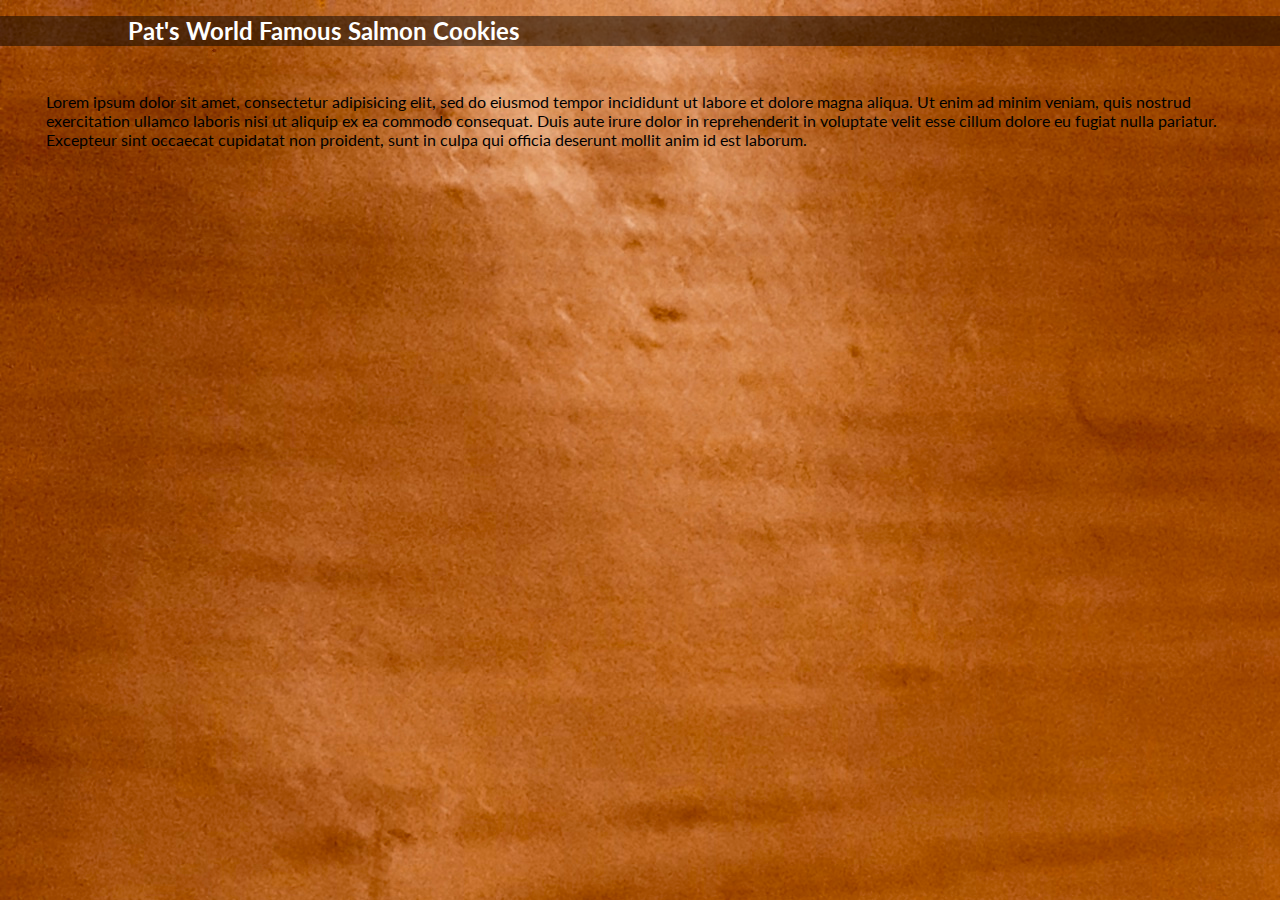
==== index.html @ 8acb0470 "Merge pull request #2 from ASMO360/12_16midnight" ====
<!DOCTYPE html>
<html>
  <head>
    <title>
      Salmon Cookies Store Front
    </title>
    <link href="https://fonts.googleapis.com/css?family=Lato" rel="stylesheet">
    <link rel="stylesheet" href="style.css">
  </head>
  <body>
    <header>
      <h1>Pat's World Famous Salmon Cookies</h1>
    </header>
    <main>
      Lorem ipsum dolor sit amet, consectetur adipisicing elit, sed do eiusmod tempor incididunt ut labore et dolore magna aliqua. Ut enim ad minim veniam, quis nostrud exercitation ullamco laboris nisi ut aliquip ex ea commodo consequat. Duis aute irure dolor in reprehenderit in voluptate velit esse cillum dolore eu fugiat nulla pariatur. Excepteur sint occaecat cupidatat non proident, sunt in culpa qui officia deserunt mollit anim id est laborum.
    </main>
    <footer>
    </footer>
  </body>
  </html>
---- style.css ----
/* code to remove all browser user agent default settings
* {
  position: static;
  display: block;
  width: 100%;
  height: auto;
  margin: 0;
  padding: 0;
  box-sizing: border-box;
  border: none;
  outline: none;
  font-family: helvetica;
  font-size: 2vw;
}

head, script, link {
  display: none;
}

html, body {
  position: relative;
  height: 100%;
} */

body {
  background-image: url("assets/abkgrnd2.jpg");
  font-family: 'Lato', sans-serif;
  font-style: light;
  margin: 0%;
}

header {
  background-color: rgba(0, 0, 0, 0.50);
  color: rgba(255, 255, 255, 1);
  max-width: 100%;
  min-height:30px;
  max-height: 30px;
  margin-top: 0%;
  margin: 0%;
  border: 0%;
}

h1 {
  font-size: 1.5em;
  margin-left: 10%;
}

main {
  padding: 8px;
  margin: 3%;

}
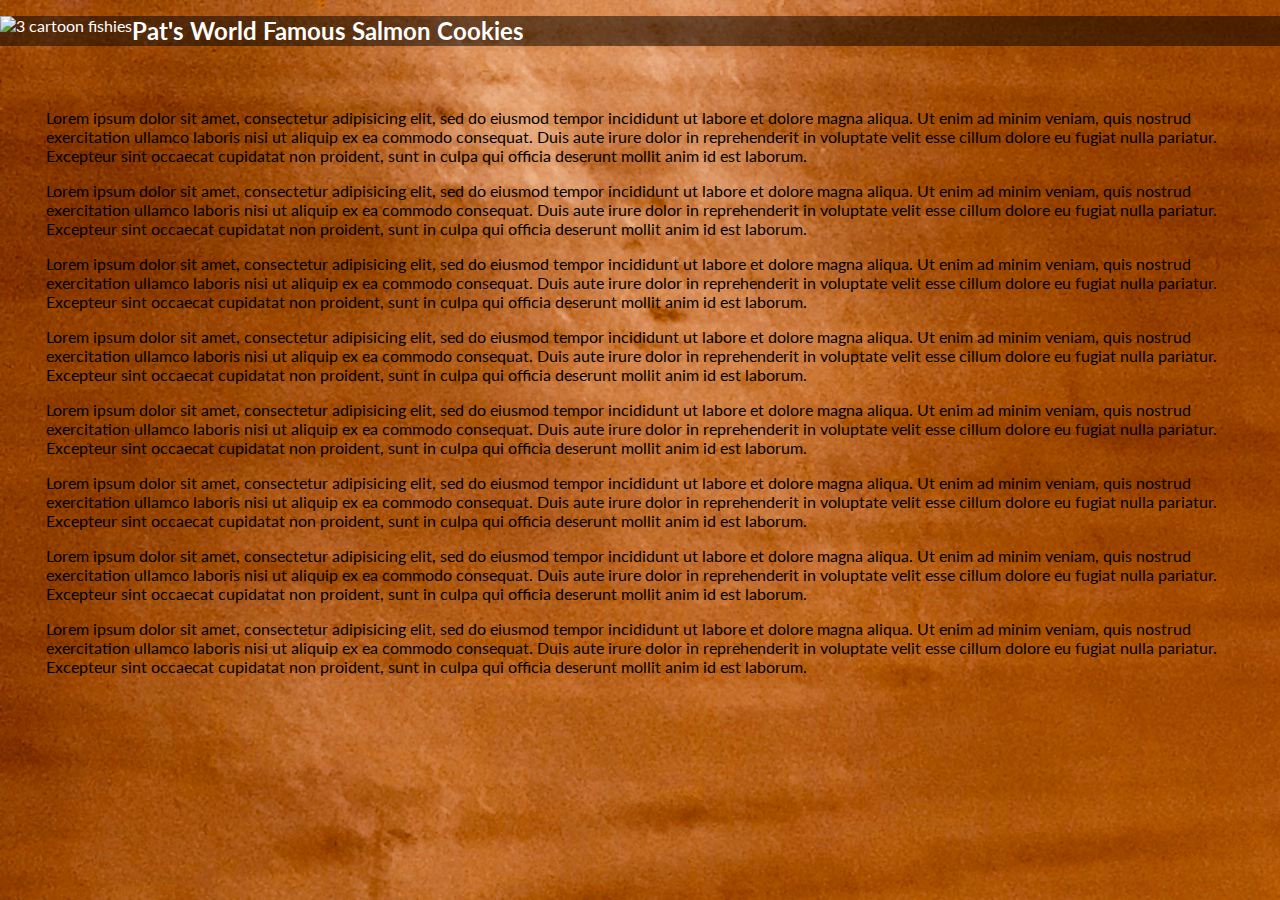
==== commit 38811d52: "Merge pull request #3 from ASMO360/12_17pm" ====
--- a/index.html
+++ b/index.html
@@ -8,11 +8,29 @@
     <link rel="stylesheet" href="style.css">
   </head>
   <body>
+    <nav>
+      <img id="Salmon-cookies-logo" src="assets\fishies.jpg" alt="3 cartoon fishies">
+      <h1>Pat's World Famous Salmon Cookies</h1>
+    </nav>
     <header>
-      <h1>Pat's World Famous Salmon Cookies</h1>
     </header>
     <main>
-      Lorem ipsum dolor sit amet, consectetur adipisicing elit, sed do eiusmod tempor incididunt ut labore et dolore magna aliqua. Ut enim ad minim veniam, quis nostrud exercitation ullamco laboris nisi ut aliquip ex ea commodo consequat. Duis aute irure dolor in reprehenderit in voluptate velit esse cillum dolore eu fugiat nulla pariatur. Excepteur sint occaecat cupidatat non proident, sunt in culpa qui officia deserunt mollit anim id est laborum.
+      <p>Lorem ipsum dolor sit amet, consectetur adipisicing elit, sed do eiusmod tempor incididunt ut labore et dolore magna aliqua. Ut enim ad minim veniam, quis nostrud exercitation ullamco laboris nisi ut aliquip ex ea commodo consequat. Duis aute irure dolor in reprehenderit in voluptate velit esse cillum dolore eu fugiat nulla pariatur. Excepteur sint occaecat cupidatat non proident, sunt in culpa qui officia deserunt mollit anim id est laborum.
+      </p>
+      <p>Lorem ipsum dolor sit amet, consectetur adipisicing elit, sed do eiusmod tempor incididunt ut labore et dolore magna aliqua. Ut enim ad minim veniam, quis nostrud exercitation ullamco laboris nisi ut aliquip ex ea commodo consequat. Duis aute irure dolor in reprehenderit in voluptate velit esse cillum dolore eu fugiat nulla pariatur. Excepteur sint occaecat cupidatat non proident, sunt in culpa qui officia deserunt mollit anim id est laborum.
+      </p>
+      <p>Lorem ipsum dolor sit amet, consectetur adipisicing elit, sed do eiusmod tempor incididunt ut labore et dolore magna aliqua. Ut enim ad minim veniam, quis nostrud exercitation ullamco laboris nisi ut aliquip ex ea commodo consequat. Duis aute irure dolor in reprehenderit in voluptate velit esse cillum dolore eu fugiat nulla pariatur. Excepteur sint occaecat cupidatat non proident, sunt in culpa qui officia deserunt mollit anim id est laborum.
+      </p>
+      <p>Lorem ipsum dolor sit amet, consectetur adipisicing elit, sed do eiusmod tempor incididunt ut labore et dolore magna aliqua. Ut enim ad minim veniam, quis nostrud exercitation ullamco laboris nisi ut aliquip ex ea commodo consequat. Duis aute irure dolor in reprehenderit in voluptate velit esse cillum dolore eu fugiat nulla pariatur. Excepteur sint occaecat cupidatat non proident, sunt in culpa qui officia deserunt mollit anim id est laborum.
+      </p>
+      <p>Lorem ipsum dolor sit amet, consectetur adipisicing elit, sed do eiusmod tempor incididunt ut labore et dolore magna aliqua. Ut enim ad minim veniam, quis nostrud exercitation ullamco laboris nisi ut aliquip ex ea commodo consequat. Duis aute irure dolor in reprehenderit in voluptate velit esse cillum dolore eu fugiat nulla pariatur. Excepteur sint occaecat cupidatat non proident, sunt in culpa qui officia deserunt mollit anim id est laborum.
+      </p>
+      <p>Lorem ipsum dolor sit amet, consectetur adipisicing elit, sed do eiusmod tempor incididunt ut labore et dolore magna aliqua. Ut enim ad minim veniam, quis nostrud exercitation ullamco laboris nisi ut aliquip ex ea commodo consequat. Duis aute irure dolor in reprehenderit in voluptate velit esse cillum dolore eu fugiat nulla pariatur. Excepteur sint occaecat cupidatat non proident, sunt in culpa qui officia deserunt mollit anim id est laborum.
+      </p>
+      <p>Lorem ipsum dolor sit amet, consectetur adipisicing elit, sed do eiusmod tempor incididunt ut labore et dolore magna aliqua. Ut enim ad minim veniam, quis nostrud exercitation ullamco laboris nisi ut aliquip ex ea commodo consequat. Duis aute irure dolor in reprehenderit in voluptate velit esse cillum dolore eu fugiat nulla pariatur. Excepteur sint occaecat cupidatat non proident, sunt in culpa qui officia deserunt mollit anim id est laborum.
+      </p>
+      <p>Lorem ipsum dolor sit amet, consectetur adipisicing elit, sed do eiusmod tempor incididunt ut labore et dolore magna aliqua. Ut enim ad minim veniam, quis nostrud exercitation ullamco laboris nisi ut aliquip ex ea commodo consequat. Duis aute irure dolor in reprehenderit in voluptate velit esse cillum dolore eu fugiat nulla pariatur. Excepteur sint occaecat cupidatat non proident, sunt in culpa qui officia deserunt mollit anim id est laborum.
+      </p>
     </main>
     <footer>
     </footer>
--- a/style.css
+++ b/style.css
@@ -29,7 +29,8 @@
   margin: 0%;
 }
 
-header {
+nav {
+  position: sticky;
   background-color: rgba(0, 0, 0, 0.50);
   color: rgba(255, 255, 255, 1);
   max-width: 100%;
@@ -50,3 +51,9 @@
   margin: 3%;
 
 }
+
+#Salmon-cookies-logo {
+  min-height: 30px;
+  max-height: 30px;
+  float: left;
+}
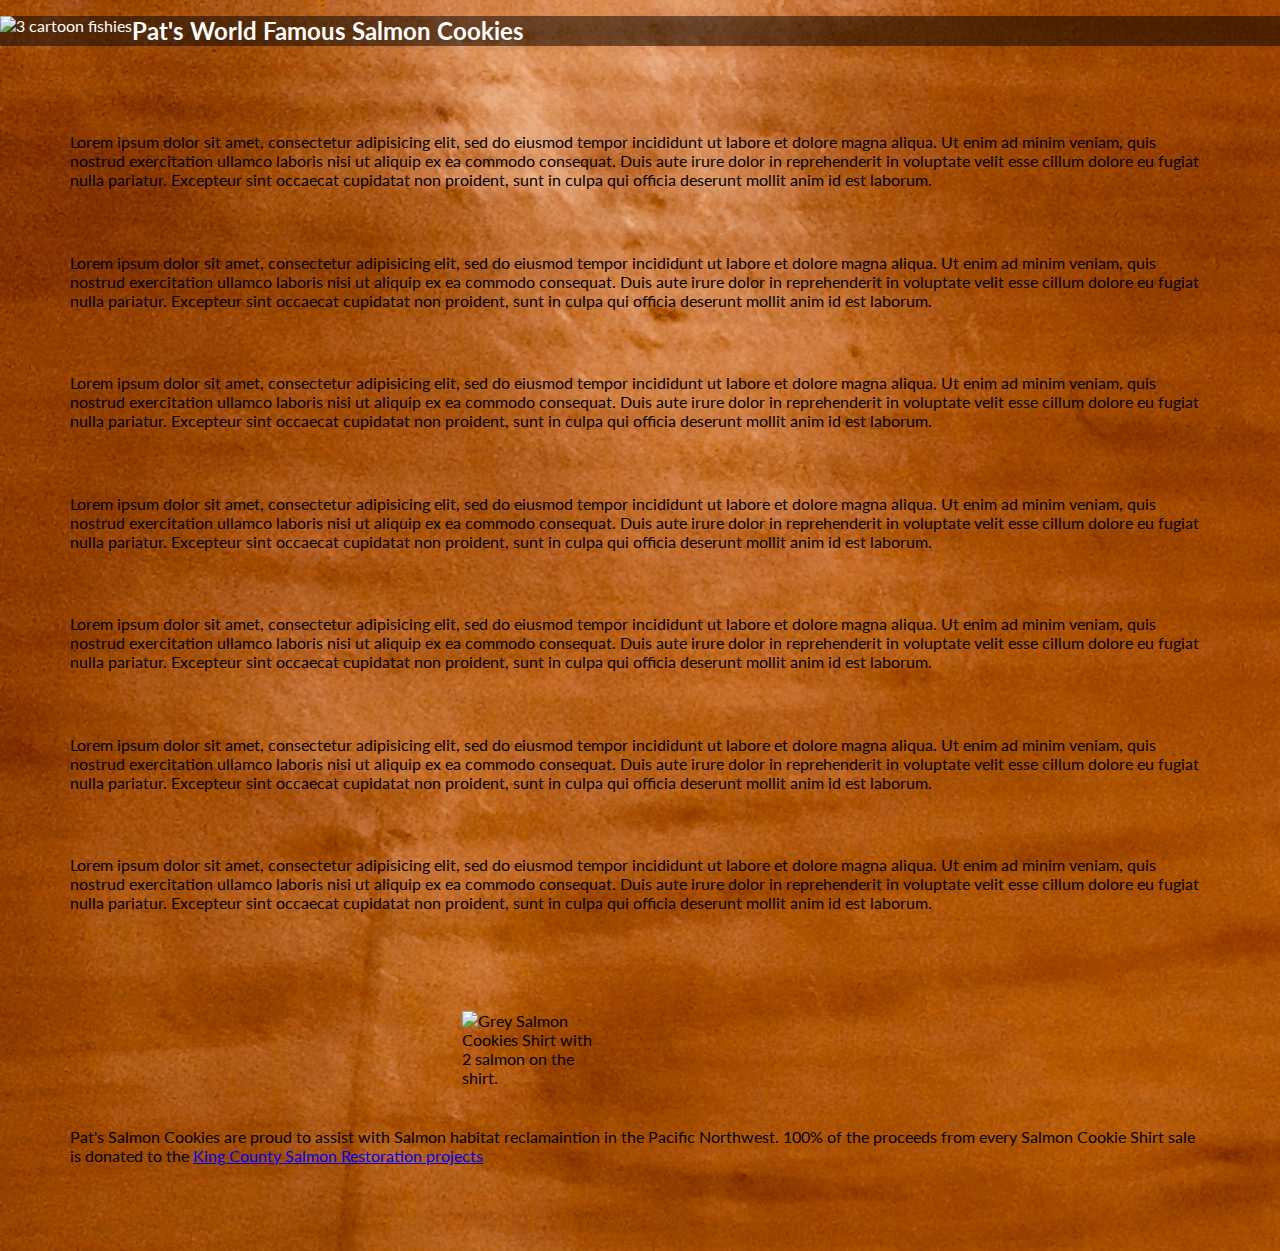
==== commit 44da22f2: "added more css to index" ====
--- a/index.html
+++ b/index.html
@@ -17,6 +17,7 @@
     <main>
       <p>Lorem ipsum dolor sit amet, consectetur adipisicing elit, sed do eiusmod tempor incididunt ut labore et dolore magna aliqua. Ut enim ad minim veniam, quis nostrud exercitation ullamco laboris nisi ut aliquip ex ea commodo consequat. Duis aute irure dolor in reprehenderit in voluptate velit esse cillum dolore eu fugiat nulla pariatur. Excepteur sint occaecat cupidatat non proident, sunt in culpa qui officia deserunt mollit anim id est laborum.
       </p>
+
       <p>Lorem ipsum dolor sit amet, consectetur adipisicing elit, sed do eiusmod tempor incididunt ut labore et dolore magna aliqua. Ut enim ad minim veniam, quis nostrud exercitation ullamco laboris nisi ut aliquip ex ea commodo consequat. Duis aute irure dolor in reprehenderit in voluptate velit esse cillum dolore eu fugiat nulla pariatur. Excepteur sint occaecat cupidatat non proident, sunt in culpa qui officia deserunt mollit anim id est laborum.
       </p>
       <p>Lorem ipsum dolor sit amet, consectetur adipisicing elit, sed do eiusmod tempor incididunt ut labore et dolore magna aliqua. Ut enim ad minim veniam, quis nostrud exercitation ullamco laboris nisi ut aliquip ex ea commodo consequat. Duis aute irure dolor in reprehenderit in voluptate velit esse cillum dolore eu fugiat nulla pariatur. Excepteur sint occaecat cupidatat non proident, sunt in culpa qui officia deserunt mollit anim id est laborum.
@@ -29,7 +30,8 @@
       </p>
       <p>Lorem ipsum dolor sit amet, consectetur adipisicing elit, sed do eiusmod tempor incididunt ut labore et dolore magna aliqua. Ut enim ad minim veniam, quis nostrud exercitation ullamco laboris nisi ut aliquip ex ea commodo consequat. Duis aute irure dolor in reprehenderit in voluptate velit esse cillum dolore eu fugiat nulla pariatur. Excepteur sint occaecat cupidatat non proident, sunt in culpa qui officia deserunt mollit anim id est laborum.
       </p>
-      <p>Lorem ipsum dolor sit amet, consectetur adipisicing elit, sed do eiusmod tempor incididunt ut labore et dolore magna aliqua. Ut enim ad minim veniam, quis nostrud exercitation ullamco laboris nisi ut aliquip ex ea commodo consequat. Duis aute irure dolor in reprehenderit in voluptate velit esse cillum dolore eu fugiat nulla pariatur. Excepteur sint occaecat cupidatat non proident, sunt in culpa qui officia deserunt mollit anim id est laborum.
+      <img id="Salmon-cookies-shirt" src="assets\shirt.jpg" alt="Grey Salmon Cookies Shirt with 2 salmon on the shirt.">
+      <p>Pat's Salmon Cookies are proud to assist with Salmon habitat reclamaintion in the Pacific Northwest.  100% of the proceeds from every Salmon Cookie Shirt sale is donated to the <a href =" http://www.kingcounty.gov/services/environment/animals-and-plants/restoration-projects.aspx" target="_blank">King County Salmon Restoration projects</a>
       </p>
     </main>
     <footer>
--- a/style.css
+++ b/style.css
@@ -52,8 +52,18 @@
 
 }
 
+p {
+  padding: 2%;
+}
 #Salmon-cookies-logo {
   min-height: 30px;
   max-height: 30px;
   float: left;
 }
+
+#Salmon-cookies-shirt {
+  position: relative;
+  margin-left: 35%;
+  padding-top: 5%;
+  max-width: 140px;
+}
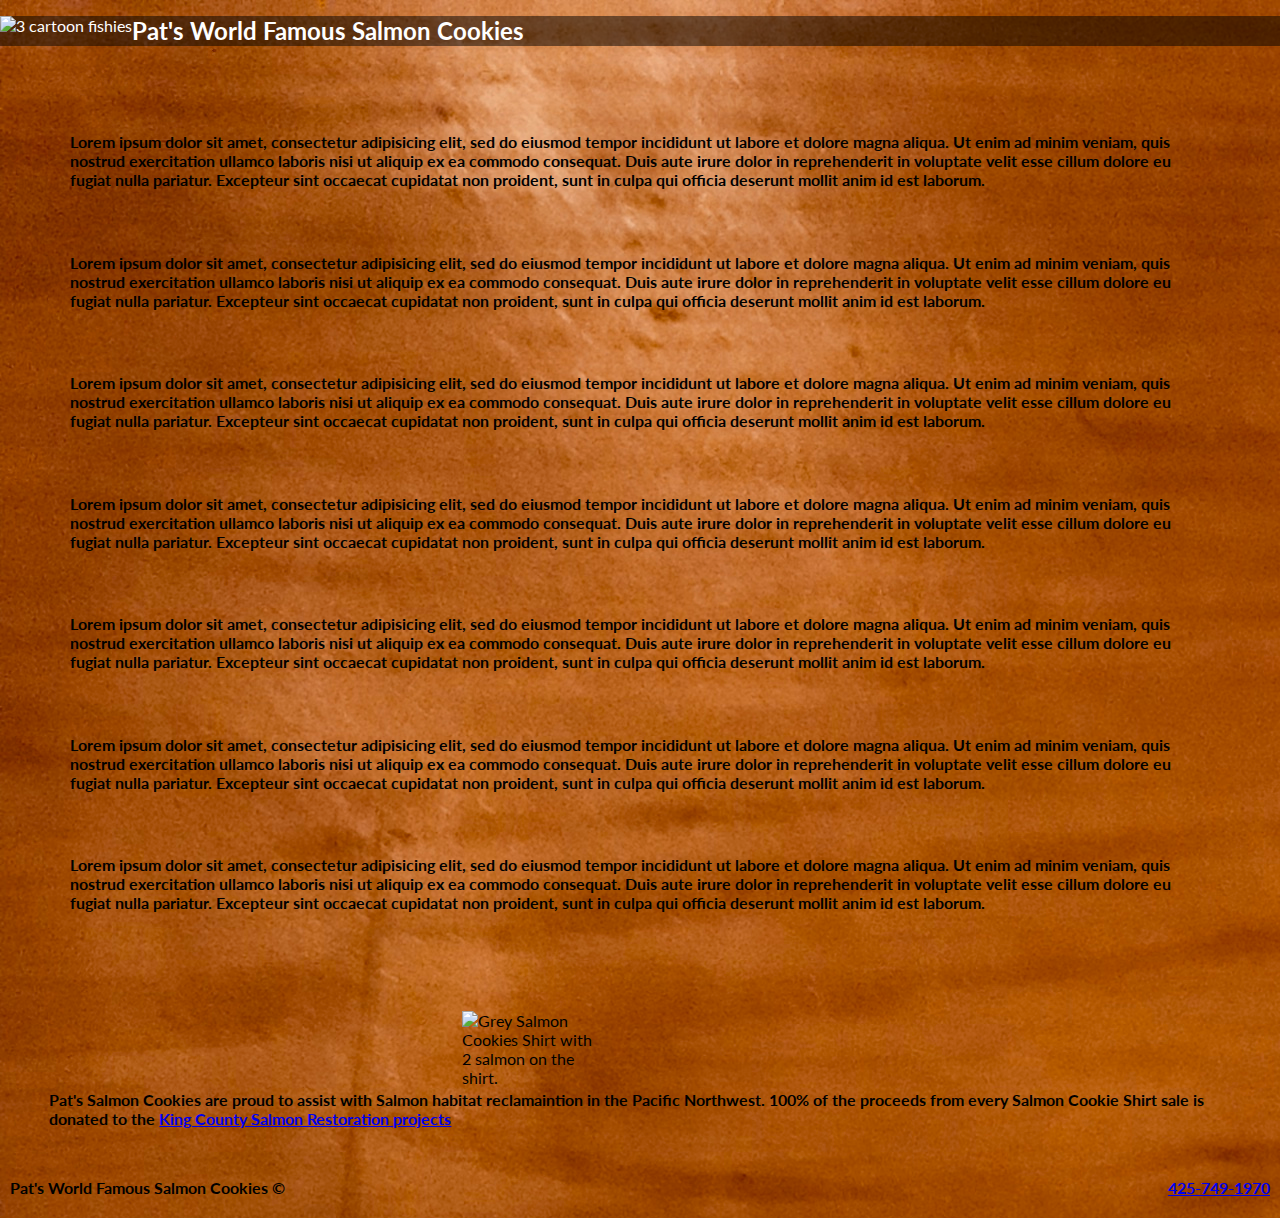
==== commit 7f1b48c5: "Merge pull request #4 from ASMO360/12_18am" ====
--- a/index.html
+++ b/index.html
@@ -4,12 +4,12 @@
     <title>
       Salmon Cookies Store Front
     </title>
-    <link href="https://fonts.googleapis.com/css?family=Lato" rel="stylesheet">
+    <link href="https://fonts.googleapis.com/css?family=Lato:300,300i" rel="stylesheet">
     <link rel="stylesheet" href="style.css">
   </head>
   <body>
     <nav>
-      <img id="Salmon-cookies-logo" src="assets\fishies.jpg" alt="3 cartoon fishies">
+      <img id="salmon-cookies-logo" src="assets\fishies.jpg" alt="3 cartoon fishies">
       <h1>Pat's World Famous Salmon Cookies</h1>
     </nav>
     <header>
@@ -30,11 +30,12 @@
       </p>
       <p>Lorem ipsum dolor sit amet, consectetur adipisicing elit, sed do eiusmod tempor incididunt ut labore et dolore magna aliqua. Ut enim ad minim veniam, quis nostrud exercitation ullamco laboris nisi ut aliquip ex ea commodo consequat. Duis aute irure dolor in reprehenderit in voluptate velit esse cillum dolore eu fugiat nulla pariatur. Excepteur sint occaecat cupidatat non proident, sunt in culpa qui officia deserunt mollit anim id est laborum.
       </p>
-      <img id="Salmon-cookies-shirt" src="assets\shirt.jpg" alt="Grey Salmon Cookies Shirt with 2 salmon on the shirt.">
-      <p>Pat's Salmon Cookies are proud to assist with Salmon habitat reclamaintion in the Pacific Northwest.  100% of the proceeds from every Salmon Cookie Shirt sale is donated to the <a href =" http://www.kingcounty.gov/services/environment/animals-and-plants/restoration-projects.aspx" target="_blank">King County Salmon Restoration projects</a>
+      <img id="salmon-cookies-shirt" src="assets\shirt.jpg" alt="Grey Salmon Cookies Shirt with 2 salmon on the shirt.">
+      <p id="t-shirt">Pat's Salmon Cookies are proud to assist with Salmon habitat reclamaintion in the Pacific Northwest.  100% of the proceeds from every Salmon Cookie Shirt sale is donated to the <a href =" http://www.kingcounty.gov/services/environment/animals-and-plants/restoration-projects.aspx" target="_blank">King County Salmon Restoration projects</a>
       </p>
     </main>
     <footer>
+      <h4>Pat's World Famous Salmon Cookies &copy;  <a id="telephone" href="tel:425-749-1970">425-749-1970</a></h4>
     </footer>
   </body>
   </html>
--- a/style.css
+++ b/style.css
@@ -43,6 +43,7 @@
 
 h1 {
   font-size: 1.5em;
+  font-family: 'Lato', sans-serif;
   margin-left: 10%;
 }
 
@@ -53,17 +54,33 @@
 }
 
 p {
+  font-weight: bold;
   padding: 2%;
 }
-#Salmon-cookies-logo {
+
+footer {
+  margin-left: 10px;
+}
+
+#salmon-cookies-logo {
   min-height: 30px;
   max-height: 30px;
   float: left;
 }
 
-#Salmon-cookies-shirt {
+#salmon-cookies-shirt {
   position: relative;
   margin-left: 35%;
   padding-top: 5%;
   max-width: 140px;
 }
+
+#telephone {
+  float: right;
+  margin-right: 10px;
+}
+
+#t-shirt {
+  padding: 2px;
+  margin: 1px;
+}
